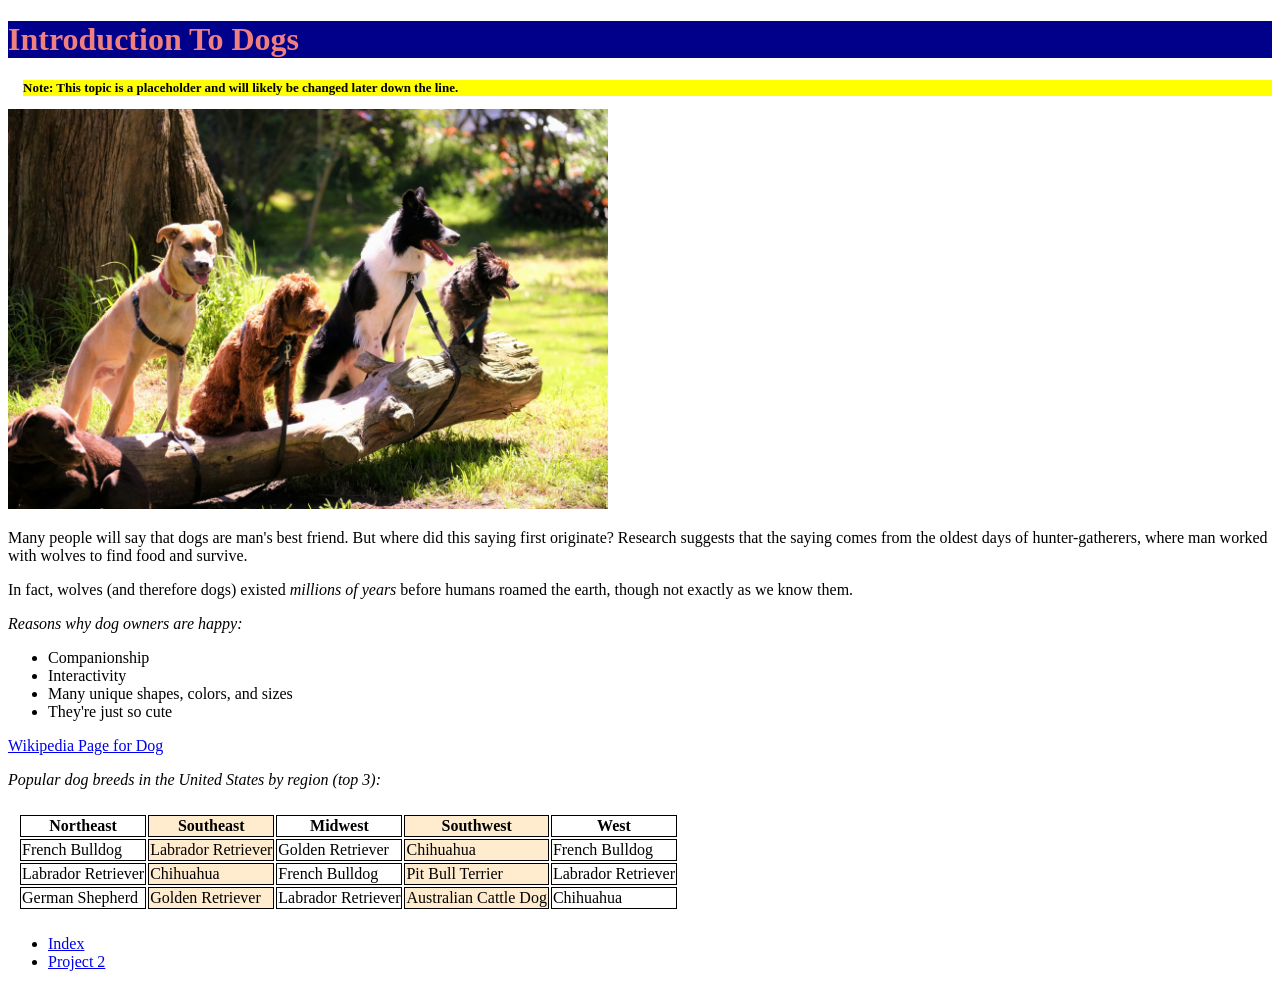
==== html/project2.html @ d4e04086 "Added Project 2 HTML page" ====
<!DOCTYPE html>
<html lang="en">

    <head>

        <meta charset="UTF-8">

        <style>

            table, th, td {
                border: 1px solid black;
            }

            th:nth-child(even), td:nth-child(even) {
                background-color: blanchedalmond;
            }

        </style>

        <title>Introduction To Dogs</title>

    </head>

    <body>

        <h1 style="color: lightcoral; background-color: darkblue;">Introduction To Dogs</h1>

        <p style="background-color: yellow; font-size: small; margin-left: 15px;"><b>Note: This topic is a placeholder and will likely be changed later down the line.</b></p>

        <img src="../bruce-warrington-dogs-on-a-log.jpg" width="600" alt="An image of five dogs sitting on a log.">
        <p>Many people will say that dogs are man's best friend. But where did this saying first originate? Research suggests that the saying comes from the oldest days of hunter-gatherers, where man worked with wolves to find food and survive.</p>
        <p>In fact, wolves (and therefore dogs) existed <em>millions of years</em> before humans roamed the earth, though not exactly as we know them.</p>

        <p><i>Reasons why dog owners are happy:</i></p>

        <ul>
            <li>Companionship</li>
            <li>Interactivity</li>
            <li>Many unique shapes, colors, and sizes</li>
            <li>They're just so cute</li>
        </ul>

        <a href="https://en.wikipedia.org/wiki/Dog" target="_blank">Wikipedia Page for Dog</a>

        <p><i>Popular dog breeds in the United States by region (top 3):</i></p>

        <table style="padding: 8px 10px; border: 2px;">
            <tr>
                <th>Northeast</th>
                <th>Southeast</th>
                <th>Midwest</th>
                <th>Southwest</th>
                <th>West</th>
            </tr>
            <tr>
                <td>French Bulldog</td>
                <td>Labrador Retriever</td>
                <td>Golden Retriever</td>
                <td>Chihuahua</td>
                <td>French Bulldog</td>
            </tr>
            <tr>
                <td>Labrador Retriever</td>
                <td>Chihuahua</td>
                <td>French Bulldog</td>
                <td>Pit Bull Terrier</td>
                <td>Labrador Retriever</td>
            </tr>
            <tr>
                <td>German Shepherd</td>
                <td>Golden Retriever</td>
                <td>Labrador Retriever</td>
                <td>Australian Cattle Dog</td>
                <td>Chihuahua</td>
            </tr>
        </table>

        <nav>
            <ul>
                <li><a href="../index.html">Index</a></li>
                <li><a href="project2.html">Project 2</a></li>
            </ul>
        </nav>

    </body>

</html>
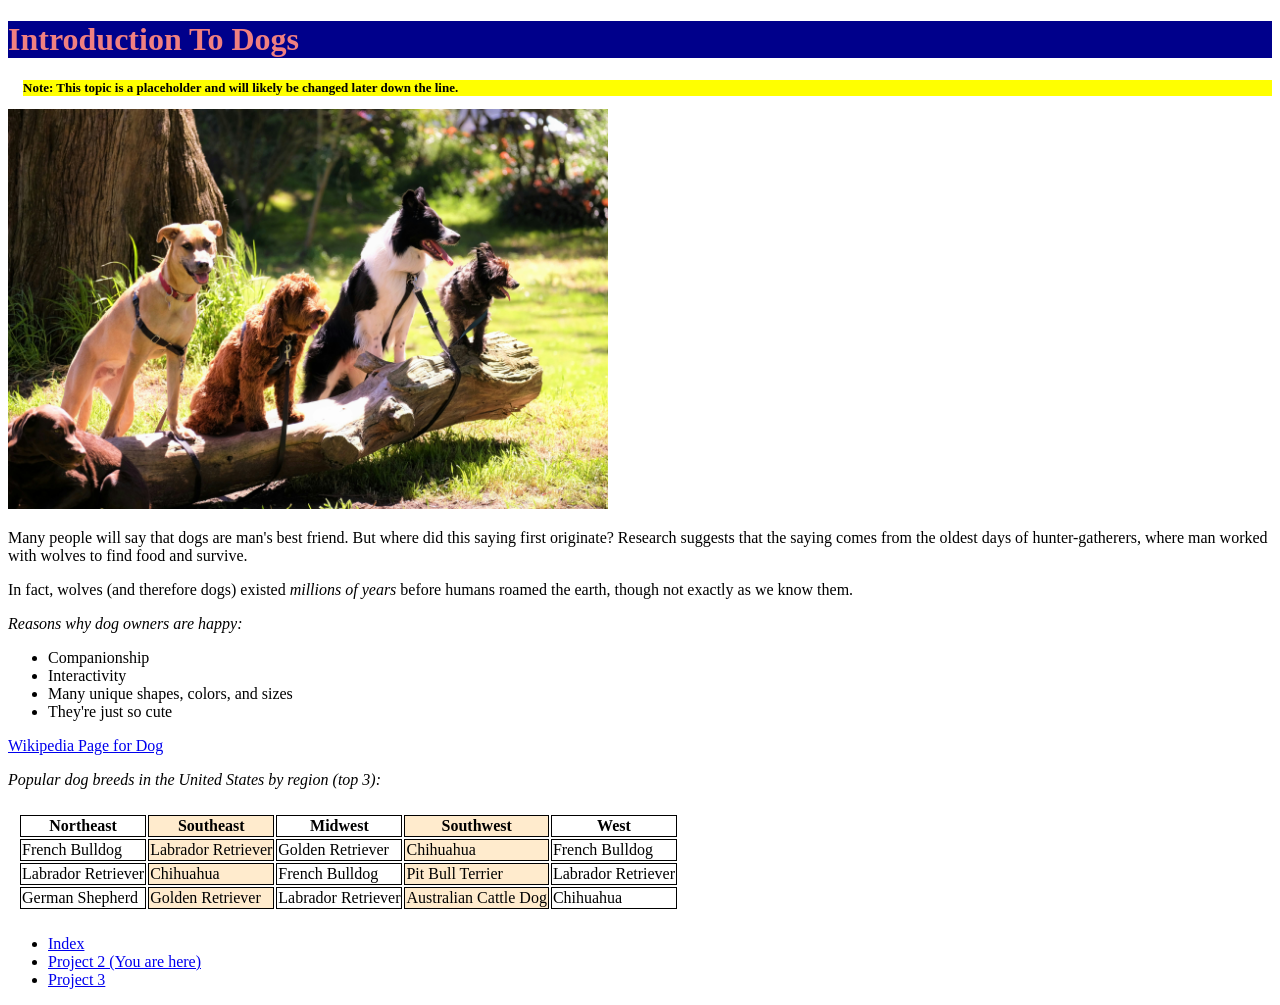
==== commit 176e1f60: "Added HTML 3 Project Page and CSS Styling" ====
--- a/html/project2.html
+++ b/html/project2.html
@@ -27,7 +27,7 @@
 
         <p style="background-color: yellow; font-size: small; margin-left: 15px;"><b>Note: This topic is a placeholder and will likely be changed later down the line.</b></p>
 
-        <img src="../bruce-warrington-dogs-on-a-log.jpg" width="600" alt="An image of five dogs sitting on a log.">
+        <img src="../images/bruce-warrington-dogs-on-a-log.jpg" width="600" alt="An image of five dogs sitting on a log.">
         <p>Many people will say that dogs are man's best friend. But where did this saying first originate? Research suggests that the saying comes from the oldest days of hunter-gatherers, where man worked with wolves to find food and survive.</p>
         <p>In fact, wolves (and therefore dogs) existed <em>millions of years</em> before humans roamed the earth, though not exactly as we know them.</p>
 
@@ -78,7 +78,8 @@
         <nav>
             <ul>
                 <li><a href="../index.html">Index</a></li>
-                <li><a href="project2.html">Project 2</a></li>
+                <li><a href="project2.html">Project 2 (You are here)</a></li>
+                <li><a href="project3.html">Project 3</a></li>
             </ul>
         </nav>
 
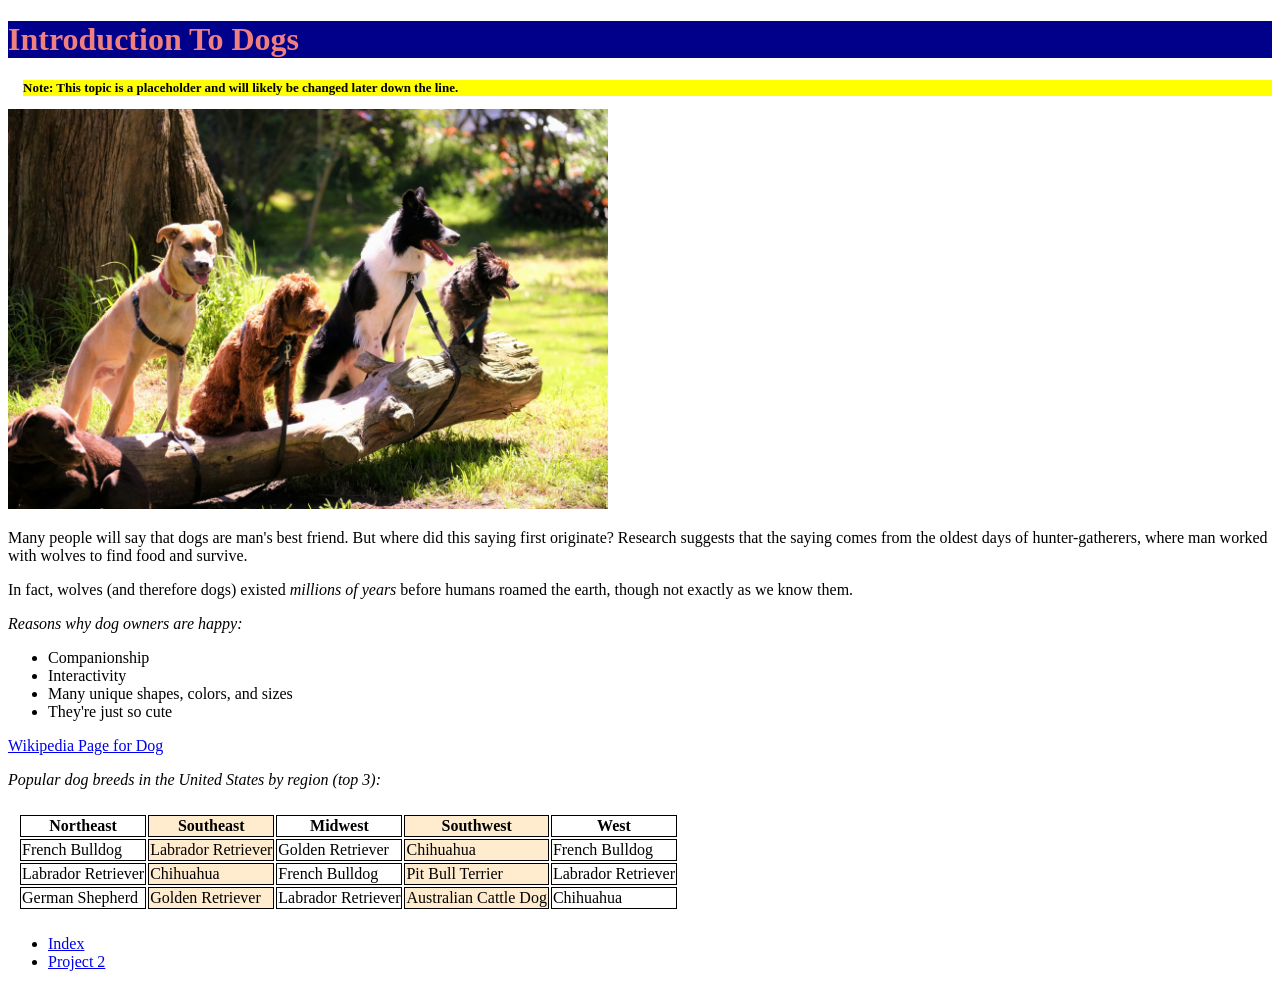
==== commit 2f9ab9cd: "Revert "Added HTML 3 Project Page and CSS Styling" This reverts commit 176e1f60f11a4334b61b37ebb1d2e" ====
--- a/html/project2.html
+++ b/html/project2.html
@@ -27,7 +27,7 @@
 
         <p style="background-color: yellow; font-size: small; margin-left: 15px;"><b>Note: This topic is a placeholder and will likely be changed later down the line.</b></p>
 
-        <img src="../images/bruce-warrington-dogs-on-a-log.jpg" width="600" alt="An image of five dogs sitting on a log.">
+        <img src="../bruce-warrington-dogs-on-a-log.jpg" width="600" alt="An image of five dogs sitting on a log.">
         <p>Many people will say that dogs are man's best friend. But where did this saying first originate? Research suggests that the saying comes from the oldest days of hunter-gatherers, where man worked with wolves to find food and survive.</p>
         <p>In fact, wolves (and therefore dogs) existed <em>millions of years</em> before humans roamed the earth, though not exactly as we know them.</p>
 
@@ -78,8 +78,7 @@
         <nav>
             <ul>
                 <li><a href="../index.html">Index</a></li>
-                <li><a href="project2.html">Project 2 (You are here)</a></li>
-                <li><a href="project3.html">Project 3</a></li>
+                <li><a href="project2.html">Project 2</a></li>
             </ul>
         </nav>
 
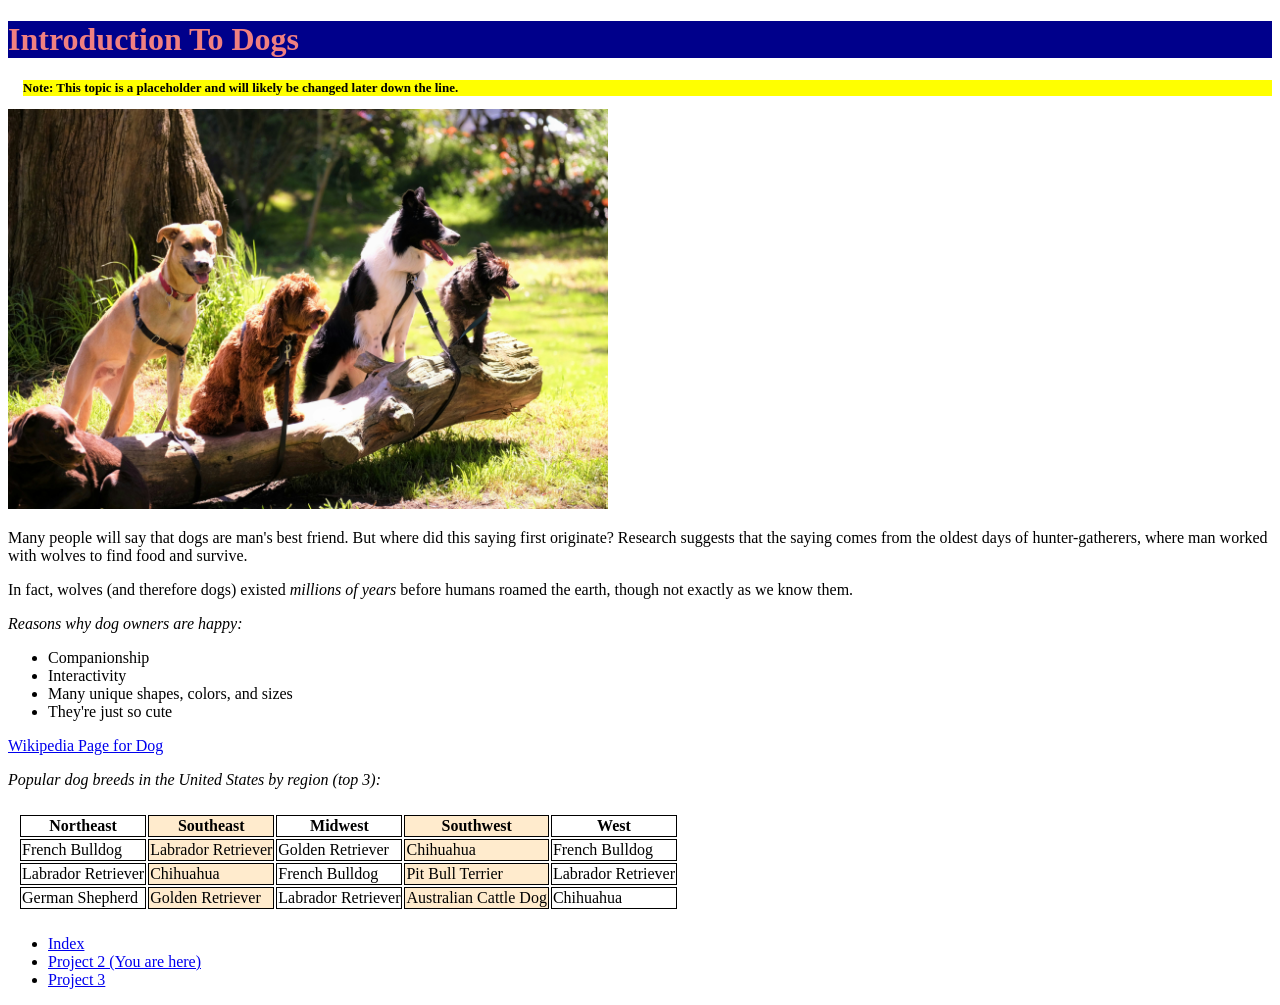
==== commit e6dbc71b: "Added HTML 3 Project Page and CSS Styling (Again)" ====
--- a/html/project2.html
+++ b/html/project2.html
@@ -27,7 +27,7 @@
 
         <p style="background-color: yellow; font-size: small; margin-left: 15px;"><b>Note: This topic is a placeholder and will likely be changed later down the line.</b></p>
 
-        <img src="../bruce-warrington-dogs-on-a-log.jpg" width="600" alt="An image of five dogs sitting on a log.">
+        <img src="../images/bruce-warrington-dogs-on-a-log.jpg" width="600" alt="An image of five dogs sitting on a log.">
         <p>Many people will say that dogs are man's best friend. But where did this saying first originate? Research suggests that the saying comes from the oldest days of hunter-gatherers, where man worked with wolves to find food and survive.</p>
         <p>In fact, wolves (and therefore dogs) existed <em>millions of years</em> before humans roamed the earth, though not exactly as we know them.</p>
 
@@ -78,7 +78,8 @@
         <nav>
             <ul>
                 <li><a href="../index.html">Index</a></li>
-                <li><a href="project2.html">Project 2</a></li>
+                <li><a href="project2.html">Project 2 (You are here)</a></li>
+                <li><a href="project3.html">Project 3</a></li>
             </ul>
         </nav>
 
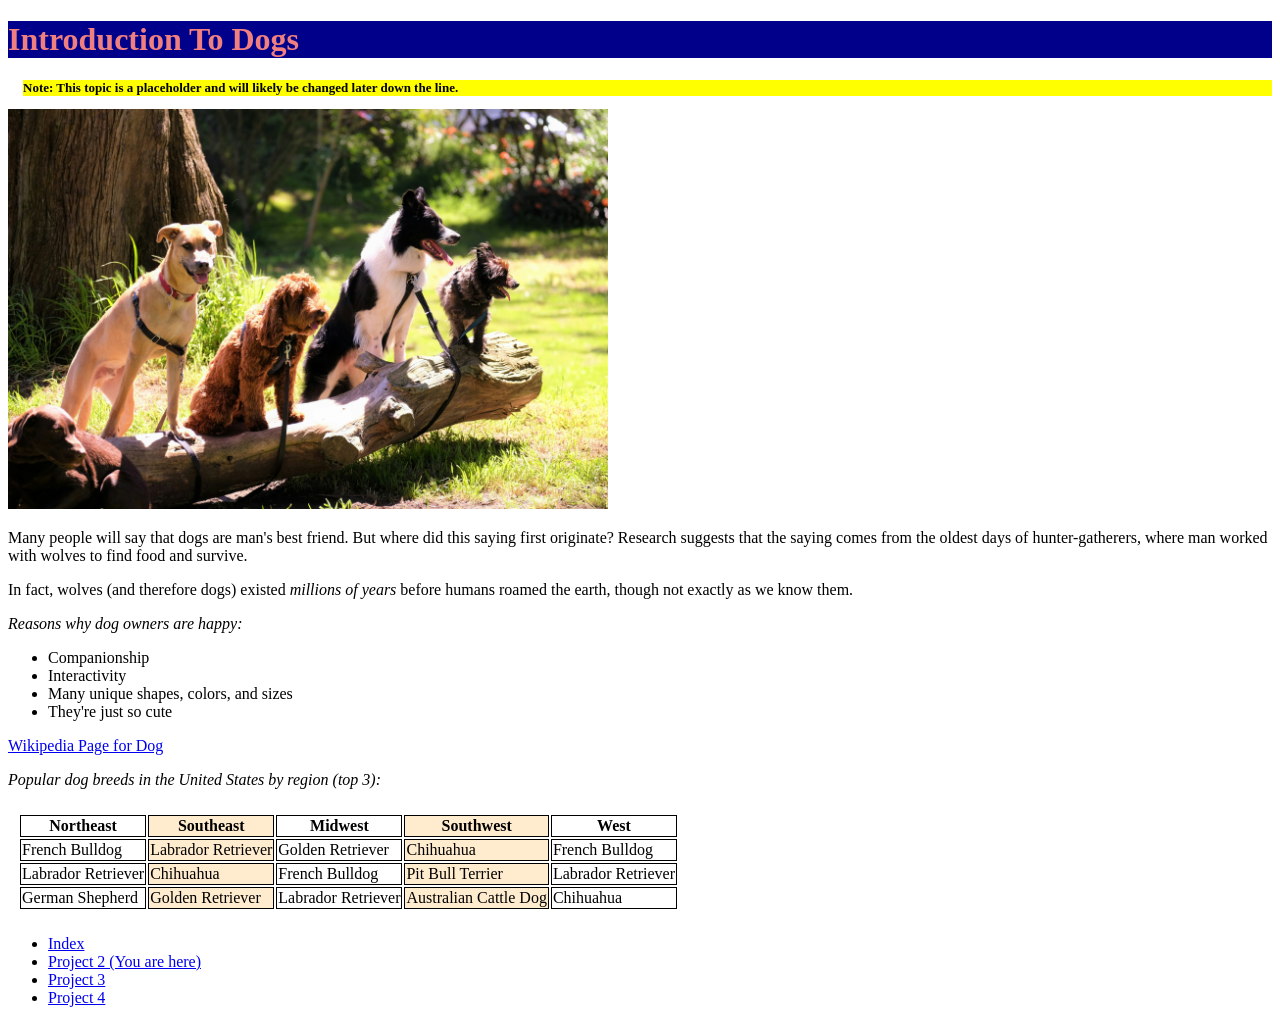
==== commit 84d36bbb: "Added Project 4 Page and script.js file. Updated other pages." ====
--- a/html/project2.html
+++ b/html/project2.html
@@ -80,6 +80,7 @@
                 <li><a href="../index.html">Index</a></li>
                 <li><a href="project2.html">Project 2 (You are here)</a></li>
                 <li><a href="project3.html">Project 3</a></li>
+                <li><a href="project4.html">Project 4</a></li>
             </ul>
         </nav>
 
